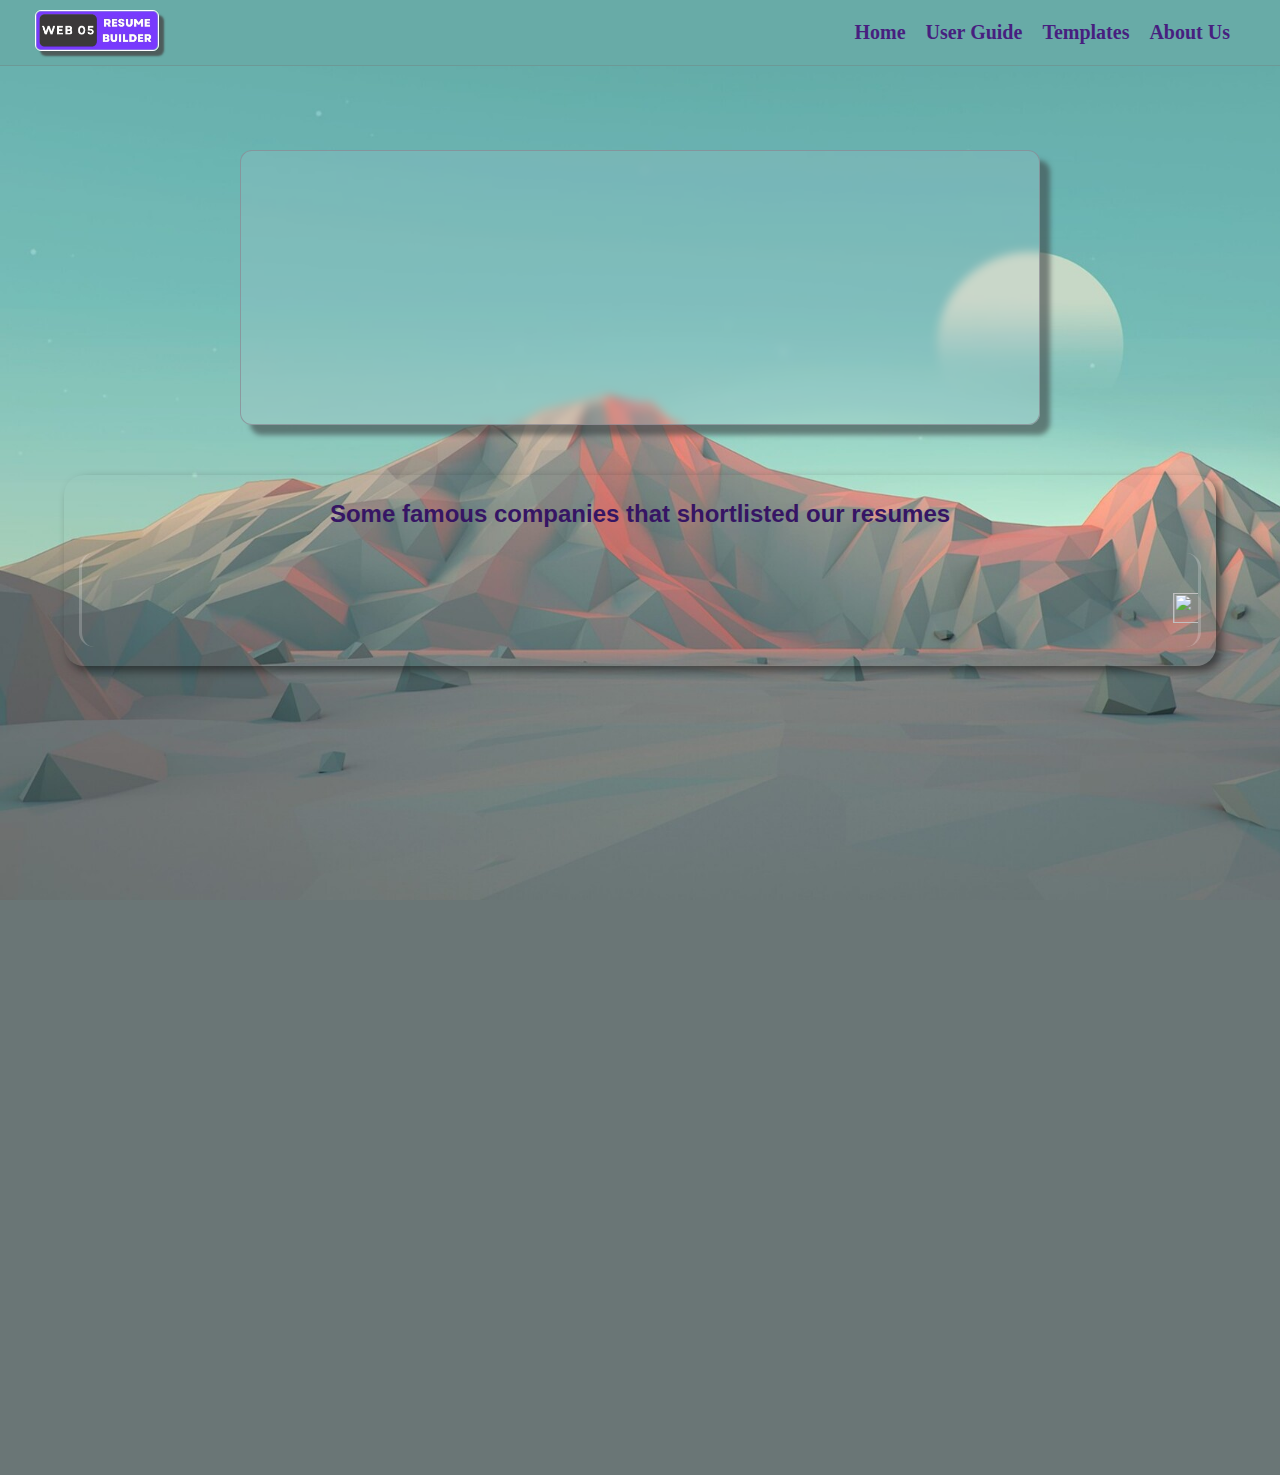
==== index.html @ 7160a2fd "tempChnage" ====
<!DOCTYPE html>
<html lang="en">
<head>
    <meta charset="UTF-8">
    <meta name="viewport" content="width=device-width, initial-scale=1.0">
    <title>Resume Builder</title>
    <link href='https://unpkg.com/boxicons@2.1.4/css/boxicons.min.css' rel='stylesheet'>
    <style>
        * {
            padding: 0px;
            margin: 0px;
            box-sizing: border-box;
        }
        html{
            scroll-behavior: smooth;
        }
        body{
           
            background-image: url("./Images/BG.jpg");
            background-size: cover;
            background-repeat: no-repeat;
            background-attachment: fixed;
             background-color: rgba(106,118,118,255); 
            
          
        }
        .root{
            width: 100%;
            height: fit-content;
            padding-top: 50px;
            margin-top: 100px; 
            
        }
        .header {
           
            width: 100%;
            /* backdrop-filter: blur(50px); */
           padding: 10px 20px;
            padding-right: 50px;
            display: flex;
            position: fixed;
            z-index: 100;
            top: 0px;
            left: 0px;
            justify-content: space-between;
            align-items: center;
            background-color: #68aba7;
            border-bottom:1px solid #76777759;
            
        }

        .logo img {
            box-shadow: 5px 5px 2px rgba(70, 70, 70, 0.783);
            margin-left: 15px;
            border-style: solid;
            border-color: white;
            border-width: 1px;
            border-radius: 6px;
            max-width: 100%;
            height: 41px;
        }
        
        nav ul {
            list-style: none;
            display: flex;
            justify-content: space-between;
            align-items: center;
            gap: 20px;
        }
        
        /* nav ul li {
            margin-left: 10px;
            margin-right: 50px;
        } */
        
        nav a {
            text-decoration: none;
            color: rgb(71, 31, 127);
            font-weight: bold;
            font-size: 20px;
            transition: 0.5s;
            position: relative;
        }
        /* nav a:hover{
            font-size: 21px;
        } */
        .links-list li a::after{
            content: '';
            width: 0px;
            height: 3px;
            position: absolute;
            bottom: -4px;
            left: 0px;
            transition: width 0.5s linear;
        }
        .links-list li a:hover::after{
            width: 100%;
            background-color: rgb(71, 31, 127);
            border-radius: 5px;
        }
        .menu{
            width: 40px;
            height: 40px;
            font-size: 30px;
            background-color: transparent;
            border: 1px solid  rgba(71, 31, 127, 0.32);
            color:  rgb(71, 31, 127);
            box-shadow: 2px 1px 3px rgba(12, 12, 12, 0.54);
            border-radius: 5px;
            display: none;
        }
        .menu-color{
            background-color: #8148fd;
            color: #fff;
        }
        .box{
            width: 800px;
            height: fit-content;
            backdrop-filter: blur(5px);
            background-color: rgba(213, 209, 223, 0.128);
            text-align: center;
            margin: auto;
            border-style: solid;
            border-width: 0.5px;
            border-radius: 12px;
            box-shadow: 10px 10px 5px rgba(57, 63, 65, 0.571);
            border-color: rgba(139, 136, 146, 0.737);
            padding-bottom: 40px;
            padding-top: 10px;
        }
        #guide{
            backdrop-filter: blur(5px);
            background-color: rgba(213, 209, 223, 0.128);
            text-align: center;
            margin: auto;
            margin-top: 20px;
            margin-bottom: 50px;
            padding: 30px 20px;
            width: 700px;
            height: fit-content;
            /* min-width: 800px;
            max-width: 800px; */
            border-style: solid;
            border-width: 0.5px;
            border-radius: 12px;
            box-shadow: 10px 10px 5px rgba(57, 63, 65, 0.571);
            border-color: rgba(139, 136, 146, 0.737);
            animation-delay: 2s;
        }
        #welcome{
            margin: 20px;
            font-family: 'Lucida Sans', 'Lucida Sans Regular', 'Lucida Grande', 'Lucida Sans Unicode', Geneva, Verdana, sans-serif;
            color: rgb(81, 37, 142);
            animation-delay: 0.5s;
        }
        #create{
            margin: 20px;
            font-family: 'Segoe UI', Tahoma, Geneva, Verdana, sans-serif;
            font-size: 35px;
            animation-delay: 1s;
        }
        #increase{
            margin: 20px;
            font-size: 20px;
            animation-delay: 1.5s;
        }
        #button{
            background-color: rgb(81, 37, 142);
            text-decoration: none;
            color: white;
            padding: 7px;
            border-top-right-radius: 2px;
            border-bottom-right-radius: 20px;
            border-top-left-radius: 20px;
            border-bottom-left-radius: 20px;
            box-shadow: 5px 5px 2px rgba(57, 63, 65, 0.571);
            font-size: larger;
            border-style: solid;
            border-color: rgb(71, 31, 127);
            transition: 0.5s;
            animation-delay: 2s;
            margin-bottom: 20px;
        }
        #button:hover{
            border-radius: 20px;
            font-size: 20.5px;
        }
        #logo{
            box-shadow: 5px 5px 2px rgba(57, 63, 65, 0.571);
            border-radius: 6px;
            margin: 7px;
        }
        /* #com{
            width: 100%;
           
        }
        #com h2{
            text-align: center;
            padding-top: 45px;
            font-family: 'Lucida Sans', 'Lucida Sans Regular', 'Lucida Grande', 'Lucida Sans Unicode', Geneva, Verdana, sans-serif;
            color: rgb(54, 21, 100);
        } */

        .slider-container{
            width: 90%;
            height: fit-content;
            padding: 15px;
            margin-top: 50px;
            margin-inline: auto;
            border-radius: 20px;    
            box-shadow: 5px 5px 10px rgba(12, 12, 12, 0.54);
            border-color: rgba(255, 255, 255, 0.212);
        }

        .slider-container h2{
            padding: 10px 20px;
            color: rgb(54, 21, 100);
            text-align: center;
            font-family: 'Lucida Sans', 'Lucida Sans Regular', 'Lucida Grande', 'Lucida Sans Unicode', Geneva, Verdana, sans-serif;
        }
        marquee{
           /* background-color: antiquewhite; */
           margin-top: 15px;
           padding: 20px;
           border-radius: 15px;
           border-right: 3px solid rgba(255, 255, 255, 0.212);
           border-left: 3px solid rgba(255, 255, 255, 0.212);
        }
        marquee img{
            width: 110px;
            height: 30px;
            margin-right: 40px;          
        }
        marquee img:last-child{
            height: 50px;
        }
        /* .logos{
            width: 900px;

        .logos{
            width: 90%;
            margin: auto;
            overflow: hidden;
            padding: 20px 0px;
            white-space: nowrap;
            border-right-style: solid;
            border-left-style: solid;
            border-color: rgba(255, 255, 255, 0.212);
        }
        .logos-slider img{
            height: 30px;
            margin: 0 50px;
        } */
        /* .logos-slider{
            display: inline-block;
            animation: 30s slide infinite linear;
        }
        .logos-slider img{
            height: 30px;
            margin: 0 50px;
        }
        @keyframes slide {
            from {
                transform: translateX(0);
            }
            to {
                transform: translateX(-100%);
            }
        } */
        /* #space{
            min-height: 40px;
            max-height: 40px;
        } */

        #userguide{
            font-family: Verdana, Geneva, Tahoma, sans-serif;
            color: rgb(81, 37, 142);
            text-align: center;
            font-size: 30px;
            animation-delay: 2s;
        }
        #intro{
            font-family: 'Lucida Sans', 'Lucida Sans Regular', 'Lucida Grande', 'Lucida Sans Unicode', Geneva, Verdana, sans-serif;
            animation-delay: 2.5s;
        }
        #steps{
            background-color: rgba(255, 255, 255, 0.345);
            border-radius: 12px;
            padding: 20px;
            text-align: left;
            font-size: 20px;
            animation-delay: 3s;
        }
        #steps p{
            text-align: justify;
        }
        .anim{
            opacity: 0;
            transform: translateY(30px);
            animation: moveup 0.5s linear forwards;
        }
        @keyframes moveup{
            100%{
                opacity: 1;
                transform: translateY(0px);
            }
        }
        @media screen and (max-width: 900px) {
            .box{
                width: 90%;
            }
            #create{
            font-size: 30px;
            text-align: center;
        }
        #guide{
            width: 90%;
            text-align: justify;
        }
        .menu{
            display: block;
        }
        nav{
            display: none;
            background-color: #6DB5B2;
            width: 250px;
            height: 500px;
            border: 1px solid rgba(153, 152, 152, 0.564);
            box-shadow: -5px 5px 10px rgba(12, 12, 12, 0.54);
            border-radius: 15px;
            position: absolute;
            top: 70px;
            right: 10px;
        }
        .links-list{
            width: 100%;
            height: 100%;
            padding-top: 30px;
            flex-direction: column;
            justify-content: start;
            align-items: start;
        }
        .links-list li{
            width: 80%;
            margin-inline: auto;
            background-color: #79ACA4;
           
            padding: 10px 20px;
            border-radius: 10px;
        }
        .links-list li:hover{
           background-color: #7f8e8b;
           color: #fff;
        }
        .links-list li a{
            color: black;
        }
        .show{
            display: block;
        }
        }
        @media screen and (max-width: 500px){
            nav ul{
                gap: 10px;
            }
            .header {
                padding-right: 20px;
            }
            #create{
            font-size: 20px;
            text-align: center;
        }
        #increase{
            font-size: 16px;
        }
        .slider-container h2{
            font-size: 20px;
            font-weight: 800;
            padding: 10px 0px;
        }
        }

    </style>
</head>

<body>
    <div class="root">
    <div class="header">
        <div class="logo">
            <a href="index.html"><img src="./Images/logo.PNG" height="41px"></a>
        </div>
        <nav>
            <ul class="links-list">
                <li><a href="index.html">Home</a></li>
                <li><a href="#space">User Guide</a></li>
                <li><a href="templates.html">Templates</a></li>
                <li><a href="aboutUS.html">About Us</a></li>
            </ul>
        </nav>
       <button class='bx bx-menu menu '></button>
    </div>
    <div class="box">
        <h4 id="welcome" class="anim">WELCOME TO WEB 05 RESUME BUILDER</h4>
        <h1 id="create" class="anim">Create your own personalized Resume
            using different templates.</h1>
        <p id="increase" class="anim">Increase your chances of shortlisting your Resume by 33%</p>      
        <a id="button" href="templates.html" class="anim">GET STARTED</a>
    </div>

    <!-- ----ImageSlider----- -->

        <div class="slider-container">
            <h2>Some famous companies that shortlisted our resumes</h2>
           
                <marquee behavior="" direction="">
                
                    <img src="https://www.freepnglogos.com/uploads/google-logo-png/file-google-logo-svg-wikimedia-commons-23.png" />
                        
                    <img src="https://companieslogo.com/img/orig/ACN_BIG-3a6289fb.png?t=1633439499" />
                
                    <img src="https://companieslogo.com/img/orig/AMZN_BIG-accd00da.png?t=1632523695" />
            
                    <img src="https://companieslogo.com/img/orig/META_BIG-e5411269.png?t=1654568366" />
                            
                    <img src="https://companieslogo.com/img/orig/MSFT_BIG-24b887c2.png?t=1633073277" />
                    <img src="https://companieslogo.com/img/orig/CTSH_BIG-953fa309.png?t=1652276339" />
                    <img src="https://companieslogo.com/img/orig/WMT_BIG-4dae0070.png?t=1633217525" />
                    <img src="https://companieslogo.com/img/orig/MMYT_BIG-7271499a.png?t=1683788455" />
                    <img src="https://companieslogo.com/img/orig/TCS.NS_BIG-89c50e39.png?t=1631949260" />
    
                    <img src="https://companieslogo.com/img/orig/deloitte_BIG-86032e42.png?t=1699425248" />
                    <img src="https://companieslogo.com/img/orig/ZOMATO.NS_BIG-aa3dfaff.png?t=1660019461" />
                  
                    <img src="  https://companieslogo.com/img/orig/INFY_BIG-9635f314.png?t=1682136428" />           

                    <img src="https://companieslogo.com/img/orig/HCLTECH.NS-a301c3b4.png?t=1596030335" />
                    <img src="https://companieslogo.com/img/orig/PAYTM.NS_BIG-463f18d2.png?t=1636379788" />
                    <img src="https://companieslogo.com/img/orig/TECHM.NS_BIG-281ab5b9.png?t=1601652359" />
                    <img src="https://companieslogo.com/img/orig/IBM-57502b16.png?t=1669436923" />
                    <img src="https://companieslogo.com/img/orig/PEP_BIG-f38ffafd.png?t=1633439508" />
                    <img src="https://companieslogo.com/img/orig/WIT_BIG-0de2dc21.png?t=1648406781" />
           
                </marquee>
        </div>



    <!-- <div class="anim" id="com">
        <h2><b>Some famous companies that shortlisted our resumes</b></h2>
            <div class="logos">
                <div class="logos-slider">
                
                    
                        <img src="./Images/comgoogle.png" />
                    
                        <img src="./Images/comaccenture.png" />
                    
                        <img src="./Images/comamazon.png" />
                
                        <img src="./Images/comfaceboor.png" />
                    
                        <img src="./Images/commicrosoft.png" />
                    
                        <img src="./Images/comtcs.png" />

                        <img src="./Images/cominfotrixs.PNG" />
                </div>
                <div class="logos-slider">
                
                   
                        <img src="./Images/comgoogle.png" />
                    
                        <img src="./Images/comaccenture.png" />
                    
                        <img src="./Images/comamazon.png" />
                
                        <img src="./Images/comfaceboor.png" />
                    
                        <img src="./Images/commicrosoft.png" />
                    
                        <img src="./Images/comtcs.png" />

                        <img src="./Images/cominfotrixs.PNG" />
                </div>
            </div>
    </div>

    <div id="space"></div> -->

    <div class="anim" id="guide">
        <h2 class="anim" id="userguide"><b>User Guide</b></h2>
        <br>
        <h3 class="anim" id="intro">Web 05 is very easy and simple to used. It is designed in a such way that user can generate their favrouite resume by following just few steps.</h3>
        <br>
        <hr>
        <br>
            <div class="anim" id="steps">
            <h3>Step 1:</h3>
            <p>Click on "GET STARTED" button and you will be directed to templates page.</p>
            <br>
            <h3>Step 2:</h3>
            <p>Now you have multiple Resume Templates options, choose your favroite Resume Template and click on that perticular template.</p>
            <br>
            <h3>Step 3:</h3>
            <p>Fill your correct details in the form appearing on left side. While uploading Profile photo it is reccomended to upload 1:1 ratio (square) photo for better resolution. On your right side Resume Template format is shown for reference.</p>
            <br>
            <h3>Step 4:</h3>
            <p>After filling all the Information in the form, click on "CV Generate" button.</p>
            <br>
            <h3>Step 5:</h3>
            <p>Your resume is Generated on your right side along with your details that you have filled in form. Click on "Download" button and your resume will be downloaded in PDF format.</p>
        </div>
    </div>
</div>
<script>
    const menu = document.querySelector(".menu");
    const nav =document.querySelector("nav");
    menu.addEventListener("click", ()=>{
       
       nav.classList.toggle("show");
       menu.classList.toggle("menu-color")
    })
</script>
</body>
</html>
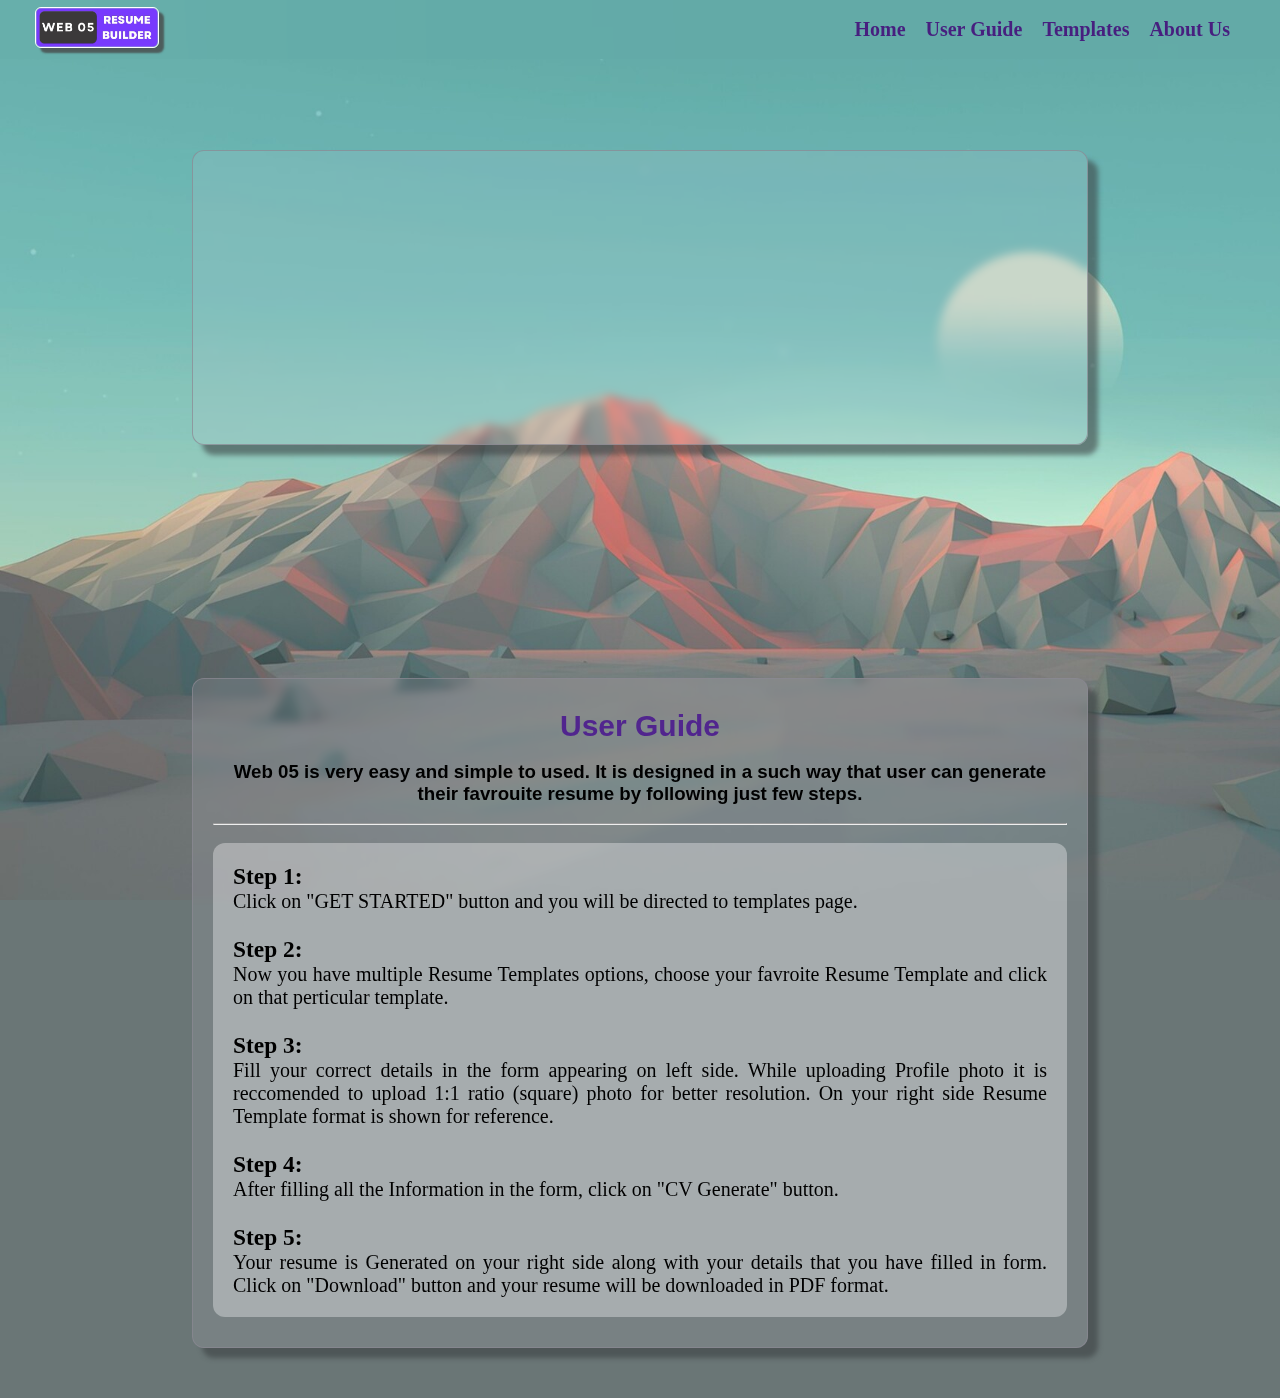
==== commit 33ab0f3d: "Update index.html" ====
--- a/index.html
+++ b/index.html
@@ -4,6 +4,7 @@
     <meta charset="UTF-8">
     <meta name="viewport" content="width=device-width, initial-scale=1.0">
     <title>Resume Builder</title>
+    <link rel="stylesheet" href="https://unpkg.com/aos@next/dist/aos.css" />
     <link href='https://unpkg.com/boxicons@2.1.4/css/boxicons.min.css' rel='stylesheet'>
     <style>
         * {
@@ -34,8 +35,8 @@
         .header {
            
             width: 100%;
-            /* backdrop-filter: blur(50px); */
-           padding: 10px 20px;
+            backdrop-filter: blur(50px);
+            padding: 7px 20px;
             padding-right: 50px;
             display: flex;
             position: fixed;
@@ -44,8 +45,8 @@
             left: 0px;
             justify-content: space-between;
             align-items: center;
-            background-color: #68aba7;
-            border-bottom:1px solid #76777759;
+            /* background-color: #68aba7;
+            border-bottom:1px solid #76777759; */
             
         }
 
@@ -103,9 +104,7 @@
             height: 40px;
             font-size: 30px;
             background-color: transparent;
-            border: 1px solid  rgba(71, 31, 127, 0.32);
             color:  rgb(71, 31, 127);
-            box-shadow: 2px 1px 3px rgba(12, 12, 12, 0.54);
             border-radius: 5px;
             display: none;
         }
@@ -114,7 +113,7 @@
             color: #fff;
         }
         .box{
-            width: 800px;
+            width: 70%;
             height: fit-content;
             backdrop-filter: blur(5px);
             background-color: rgba(213, 209, 223, 0.128);
@@ -127,6 +126,7 @@
             border-color: rgba(139, 136, 146, 0.737);
             padding-bottom: 40px;
             padding-top: 10px;
+            margin-bottom: 2%;
         }
         #guide{
             backdrop-filter: blur(5px);
@@ -136,7 +136,7 @@
             margin-top: 20px;
             margin-bottom: 50px;
             padding: 30px 20px;
-            width: 700px;
+            width: 70%;
             height: fit-content;
             /* min-width: 800px;
             max-width: 800px; */
@@ -162,6 +162,7 @@
         #increase{
             margin: 20px;
             font-size: 20px;
+            padding-bottom: 20px;
             animation-delay: 1.5s;
         }
         #button{
@@ -190,18 +191,19 @@
             border-radius: 6px;
             margin: 7px;
         }
-        /* #com{
-            width: 100%;
-           
+        #com{
+            margin: auto;
+            width: 90%;
+           transition: 0.5s;
         }
         #com h2{
             text-align: center;
             padding-top: 45px;
             font-family: 'Lucida Sans', 'Lucida Sans Regular', 'Lucida Grande', 'Lucida Sans Unicode', Geneva, Verdana, sans-serif;
             color: rgb(54, 21, 100);
-        } */
-
-        .slider-container{
+        }
+
+        /* .slider-container{
             width: 90%;
             height: fit-content;
             padding: 15px;
@@ -219,7 +221,7 @@
             font-family: 'Lucida Sans', 'Lucida Sans Regular', 'Lucida Grande', 'Lucida Sans Unicode', Geneva, Verdana, sans-serif;
         }
         marquee{
-           /* background-color: antiquewhite; */
+           background-color: antiquewhite;
            margin-top: 15px;
            padding: 20px;
            border-radius: 15px;
@@ -232,11 +234,8 @@
             margin-right: 40px;          
         }
         marquee img:last-child{
-            height: 50px;
-        }
-        /* .logos{
-            width: 900px;
-
+            height: 50px; 
+        } */
         .logos{
             width: 90%;
             margin: auto;
@@ -250,8 +249,9 @@
         .logos-slider img{
             height: 30px;
             margin: 0 50px;
-        } */
-        /* .logos-slider{
+        }
+        .logos-slider{
+            white-space: nowrap;
             display: inline-block;
             animation: 30s slide infinite linear;
         }
@@ -266,22 +266,22 @@
             to {
                 transform: translateX(-100%);
             }
-        } */
-        /* #space{
+        }
+        #space{
             min-height: 40px;
             max-height: 40px;
-        } */
+        }
 
         #userguide{
             font-family: Verdana, Geneva, Tahoma, sans-serif;
             color: rgb(81, 37, 142);
             text-align: center;
             font-size: 30px;
-            animation-delay: 2s;
+            transition: 0.5s;
         }
         #intro{
             font-family: 'Lucida Sans', 'Lucida Sans Regular', 'Lucida Grande', 'Lucida Sans Unicode', Geneva, Verdana, sans-serif;
-            animation-delay: 2.5s;
+            transition: 0.5s;
         }
         #steps{
             background-color: rgba(255, 255, 255, 0.345);
@@ -289,7 +289,7 @@
             padding: 20px;
             text-align: left;
             font-size: 20px;
-            animation-delay: 3s;
+            transition: 0.5s;
         }
         #steps p{
             text-align: justify;
@@ -315,6 +315,7 @@
         }
         #guide{
             width: 90%;
+            transition: 0.3s;
             text-align: justify;
         }
         .menu{
@@ -322,12 +323,9 @@
         }
         nav{
             display: none;
-            background-color: #6DB5B2;
-            width: 250px;
-            height: 500px;
-            border: 1px solid rgba(153, 152, 152, 0.564);
-            box-shadow: -5px 5px 10px rgba(12, 12, 12, 0.54);
-            border-radius: 15px;
+            width: 200px;
+            height: 250px;
+            border-right: 4px solid rgb(81, 37, 142);
             position: absolute;
             top: 70px;
             right: 10px;
@@ -335,6 +333,7 @@
         .links-list{
             width: 100%;
             height: 100%;
+
             padding-top: 30px;
             flex-direction: column;
             justify-content: start;
@@ -343,17 +342,16 @@
         .links-list li{
             width: 80%;
             margin-inline: auto;
-            background-color: #79ACA4;
-           
+            background-color: rgb(71, 31, 127);
             padding: 10px 20px;
-            border-radius: 10px;
+            border-radius: 40px;
         }
         .links-list li:hover{
            background-color: #7f8e8b;
            color: #fff;
         }
         .links-list li a{
-            color: black;
+            color: rgb(255, 254, 254);
         }
         .show{
             display: block;
@@ -378,7 +376,7 @@
             font-weight: 800;
             padding: 10px 0px;
         }
-        }
+    }
 
     </style>
 </head>
@@ -409,7 +407,7 @@
 
     <!-- ----ImageSlider----- -->
 
-        <div class="slider-container">
+        <!-- <div class="slider-container">
             <h2>Some famous companies that shortlisted our resumes</h2>
            
                 <marquee behavior="" direction="">
@@ -441,11 +439,11 @@
                     <img src="https://companieslogo.com/img/orig/WIT_BIG-0de2dc21.png?t=1648406781" />
            
                 </marquee>
-        </div>
-
-
-
-    <!-- <div class="anim" id="com">
+        </div> -->
+
+
+
+    <div class="anim" id="com">
         <h2><b>Some famous companies that shortlisted our resumes</b></h2>
             <div class="logos">
                 <div class="logos-slider">
@@ -464,6 +462,20 @@
                         <img src="./Images/comtcs.png" />
 
                         <img src="./Images/cominfotrixs.PNG" />
+
+                        <img src="./Images/comcognizant.png" />
+                    
+                        <img src="./Images/comdeloitte.png" />
+                    
+                        <img src="./Images/comgoldmansachs.png" />
+                
+                        <img src="./Images/comJPmorgan.png" />
+                    
+                        <img src="./Images/commmt.svg" />
+                    
+                        <img src="./Images/compaytm.webp" />
+
+                        <img src="./Images/comwalmart.png" />
                 </div>
                 <div class="logos-slider">
                 
@@ -481,20 +493,34 @@
                         <img src="./Images/comtcs.png" />
 
                         <img src="./Images/cominfotrixs.PNG" />
+
+                        <img src="./Images/comcognizant.png" />
+                    
+                        <img src="./Images/comdeloitte.png" />
+                    
+                        <img src="./Images/comgoldmansachs.png" />
+                
+                        <img src="./Images/comJPmorgan.png" />
+                    
+                        <img src="./Images/commmt.svg" />
+                    
+                        <img src="./Images/compaytm.webp" />
+
+                        <img src="./Images/comwalmart.png" />
                 </div>
             </div>
     </div>
 
-    <div id="space"></div> -->
-
-    <div class="anim" id="guide">
-        <h2 class="anim" id="userguide"><b>User Guide</b></h2>
+    <div id="space"></div>
+
+    <div id="guide" data-aos="fade-up">
+        <h2 id="userguide" ><b>User Guide</b></h2>
         <br>
-        <h3 class="anim" id="intro">Web 05 is very easy and simple to used. It is designed in a such way that user can generate their favrouite resume by following just few steps.</h3>
+        <h3 id="intro">Web 05 is very easy and simple to used. It is designed in a such way that user can generate their favrouite resume by following just few steps.</h3>
         <br>
         <hr>
         <br>
-            <div class="anim" id="steps">
+            <div id="steps">
             <h3>Step 1:</h3>
             <p>Click on "GET STARTED" button and you will be directed to templates page.</p>
             <br>
@@ -521,5 +547,9 @@
        menu.classList.toggle("menu-color")
     })
 </script>
+<script src="https://unpkg.com/aos@next/dist/aos.js"></script>
+<script>
+  AOS.init();
+</script>
 </body>
 </html>
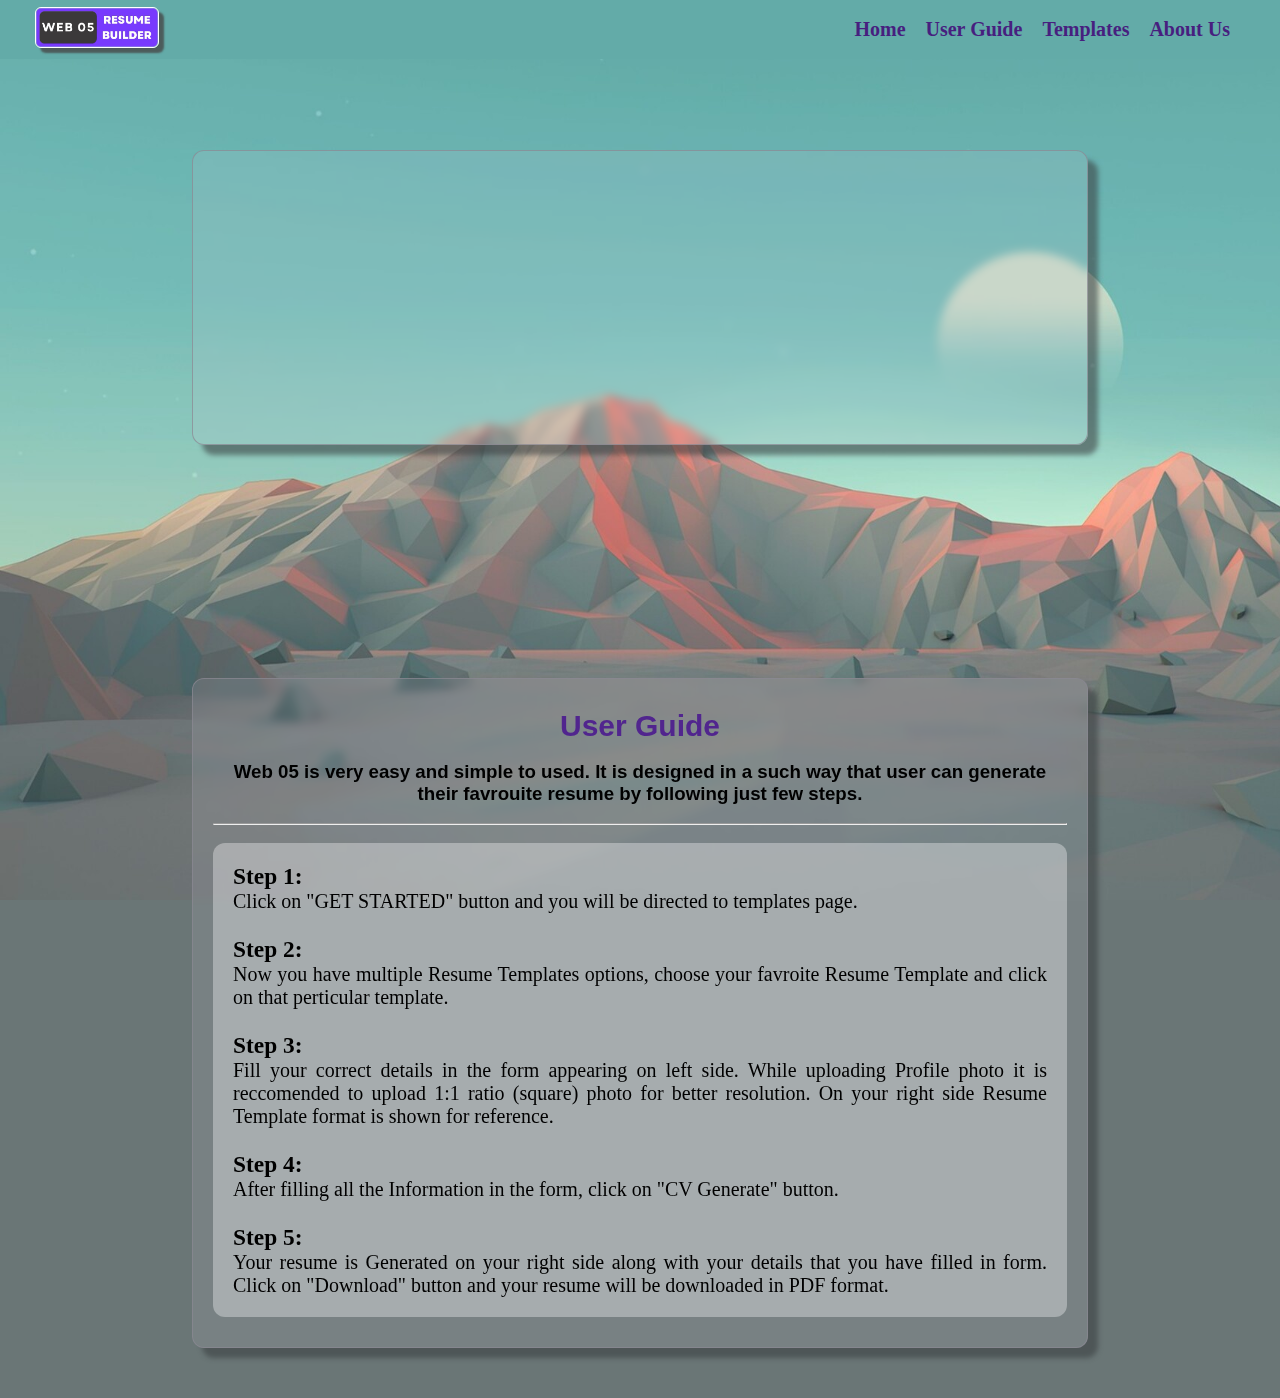
==== commit a98fa270: "Update index.html" ====
--- a/index.html
+++ b/index.html
@@ -21,7 +21,7 @@
             background-size: cover;
             background-repeat: no-repeat;
             background-attachment: fixed;
-             background-color: rgba(106,118,118,255); 
+            background-color: rgba(106,118,118,255); 
             
           
         }
@@ -35,7 +35,6 @@
         .header {
            
             width: 100%;
-            backdrop-filter: blur(50px);
             padding: 7px 20px;
             padding-right: 50px;
             display: flex;
@@ -43,6 +42,7 @@
             z-index: 100;
             top: 0px;
             left: 0px;
+            background-color: rgba(99,171,168,255);
             justify-content: space-between;
             align-items: center;
             /* background-color: #68aba7;
@@ -244,7 +244,8 @@
             white-space: nowrap;
             border-right-style: solid;
             border-left-style: solid;
-            border-color: rgba(255, 255, 255, 0.212);
+            border-radius: 10px;
+            border-color: rgba(255, 255, 255, 0.543);
         }
         .logos-slider img{
             height: 30px;
@@ -324,8 +325,11 @@
         nav{
             display: none;
             width: 200px;
-            height: 250px;
+            height: 300px;
+            background-color: rgba(72, 72, 72, 0.726);
             border-right: 4px solid rgb(81, 37, 142);
+            border-left: 4px solid rgb(81, 37, 142);
+            border-radius: 30px;
             position: absolute;
             top: 70px;
             right: 10px;
@@ -351,6 +355,7 @@
            color: #fff;
         }
         .links-list li a{
+            font-size: 15px;
             color: rgb(255, 254, 254);
         }
         .show{
@@ -387,14 +392,14 @@
         <div class="logo">
             <a href="index.html"><img src="./Images/logo.PNG" height="41px"></a>
         </div>
-        <nav>
+        <div class="navbar"><nav>
             <ul class="links-list">
                 <li><a href="index.html">Home</a></li>
                 <li><a href="#space">User Guide</a></li>
                 <li><a href="templates.html">Templates</a></li>
                 <li><a href="aboutUS.html">About Us</a></li>
             </ul>
-        </nav>
+        </nav></div>
        <button class='bx bx-menu menu '></button>
     </div>
     <div class="box">
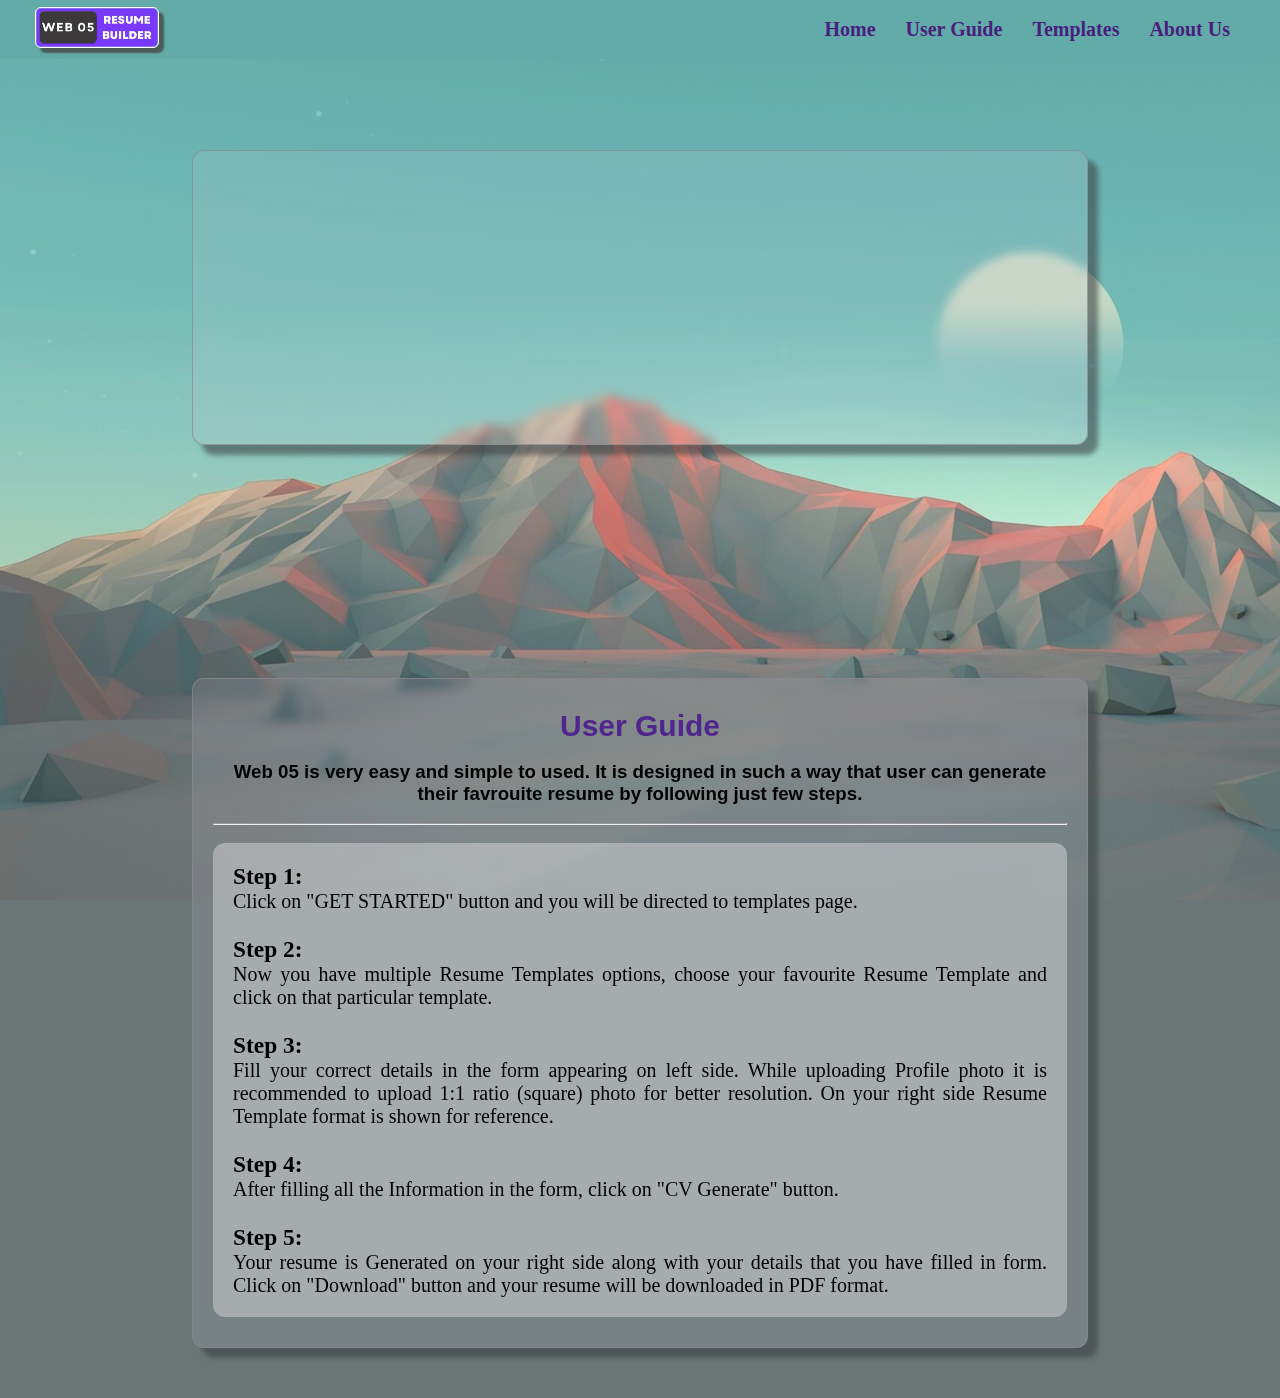
==== commit 4e7e2f73: "Update index.html" ====
--- a/index.html
+++ b/index.html
@@ -42,7 +42,7 @@
             z-index: 100;
             top: 0px;
             left: 0px;
-            background-color: rgba(99,171,168,255);
+            background-color: rgb(99,171,168);
             justify-content: space-between;
             align-items: center;
             /* background-color: #68aba7;
@@ -66,7 +66,7 @@
             display: flex;
             justify-content: space-between;
             align-items: center;
-            gap: 20px;
+            gap: 30px;
         }
         
         /* nav ul li {
@@ -329,7 +329,7 @@
             background-color: rgba(72, 72, 72, 0.726);
             border-right: 4px solid rgb(81, 37, 142);
             border-left: 4px solid rgb(81, 37, 142);
-            border-radius: 30px;
+            border-radius: 20px;
             position: absolute;
             top: 70px;
             right: 10px;
@@ -348,7 +348,7 @@
             margin-inline: auto;
             background-color: rgb(71, 31, 127);
             padding: 10px 20px;
-            border-radius: 40px;
+            border-radius: 10px;
         }
         .links-list li:hover{
            background-color: #7f8e8b;
@@ -380,6 +380,9 @@
             font-size: 20px;
             font-weight: 800;
             padding: 10px 0px;
+        }
+        #steps p{
+           font-size: 18px;
         }
     }
 
@@ -521,7 +524,7 @@
     <div id="guide" data-aos="fade-up">
         <h2 id="userguide" ><b>User Guide</b></h2>
         <br>
-        <h3 id="intro">Web 05 is very easy and simple to used. It is designed in a such way that user can generate their favrouite resume by following just few steps.</h3>
+        <h3 id="intro">Web 05 is very easy and simple to used. It is designed in such a way that user can generate their favrouite resume by following just few steps.</h3>
         <br>
         <hr>
         <br>
@@ -530,10 +533,10 @@
             <p>Click on "GET STARTED" button and you will be directed to templates page.</p>
             <br>
             <h3>Step 2:</h3>
-            <p>Now you have multiple Resume Templates options, choose your favroite Resume Template and click on that perticular template.</p>
+            <p>Now you have multiple Resume Templates options, choose your favourite Resume Template and click on that particular template.</p>
             <br>
             <h3>Step 3:</h3>
-            <p>Fill your correct details in the form appearing on left side. While uploading Profile photo it is reccomended to upload 1:1 ratio (square) photo for better resolution. On your right side Resume Template format is shown for reference.</p>
+            <p>Fill your correct details in the form appearing on left side. While uploading Profile photo it is recommended to upload 1:1 ratio (square) photo for better resolution. On your right side Resume Template format is shown for reference.</p>
             <br>
             <h3>Step 4:</h3>
             <p>After filling all the Information in the form, click on "CV Generate" button.</p>
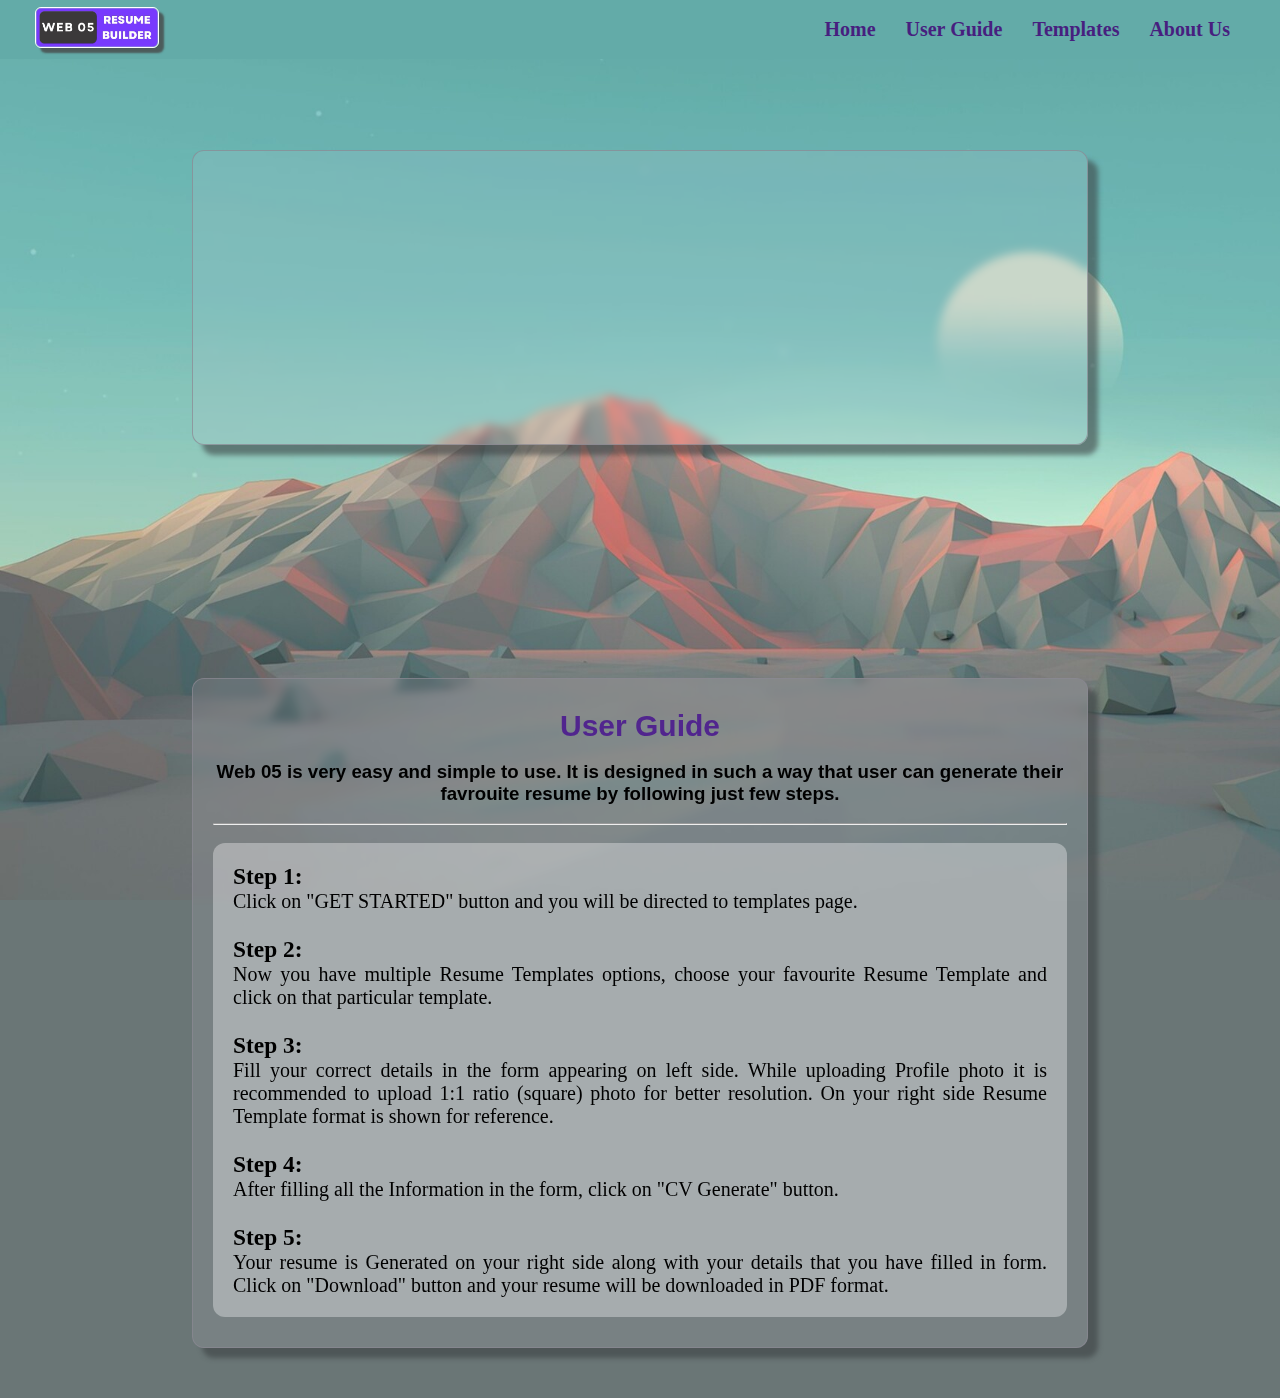
==== commit 60a94c8b: "Update index.html" ====
--- a/index.html
+++ b/index.html
@@ -524,7 +524,7 @@
     <div id="guide" data-aos="fade-up">
         <h2 id="userguide" ><b>User Guide</b></h2>
         <br>
-        <h3 id="intro">Web 05 is very easy and simple to used. It is designed in such a way that user can generate their favrouite resume by following just few steps.</h3>
+        <h3 id="intro">Web 05 is very easy and simple to use. It is designed in such a way that user can generate their favrouite resume by following just few steps.</h3>
         <br>
         <hr>
         <br>
